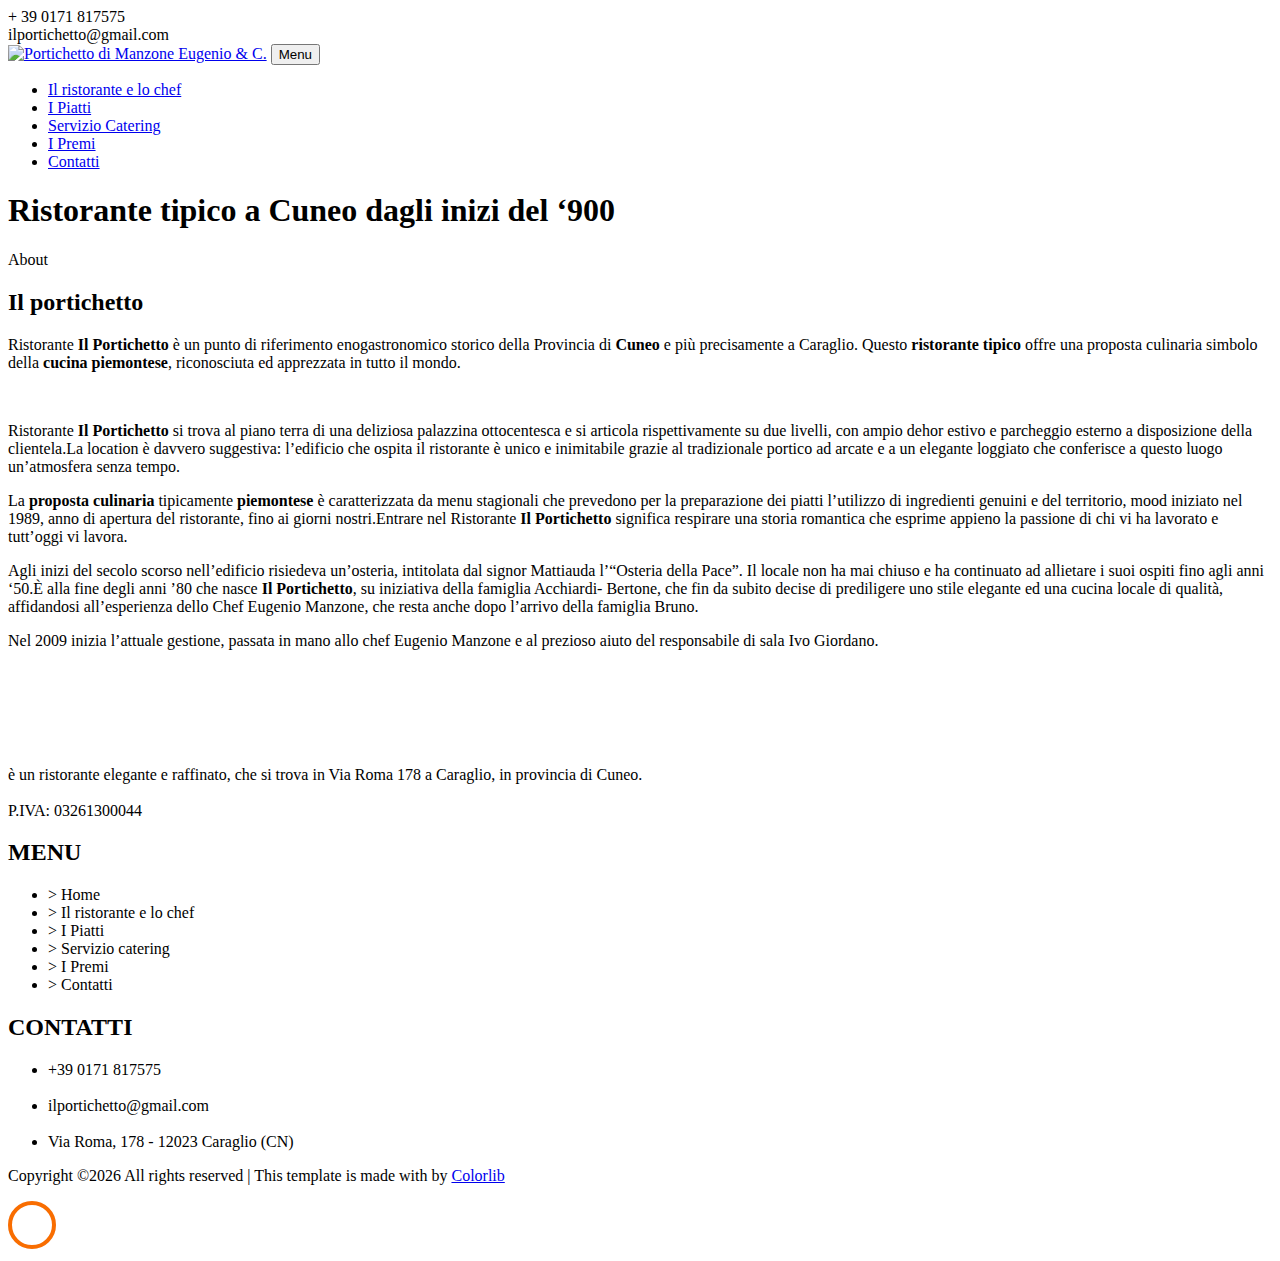
==== about.html @ 29f0f383 "update" ====
<!DOCTYPE html>
<html lang="en">
  <head>
    <title>Ristorante tipico Cuneo | Portichetto di Manzone Eugenio & C.</title>
    <meta charset="utf-8">
    <meta name="viewport" content="width=device-width, initial-scale=1, shrink-to-fit=no">

    <link href="https://fonts.googleapis.com/css?family=Poppins:100,200,300,400,500,600,700,800,900" rel="stylesheet">
    <link href="https://fonts.googleapis.com/css?family=Great+Vibes&display=swap" rel="stylesheet">

    <link rel="stylesheet" href="css/open-iconic-bootstrap.min.css">
    <link rel="stylesheet" href="css/animate.css">

    <link rel="stylesheet" href="css/owl.carousel.min.css">
    <link rel="stylesheet" href="css/owl.theme.default.min.css">
    <link rel="stylesheet" href="css/magnific-popup.css">

    <link rel="stylesheet" href="css/aos.css">

    <link rel="stylesheet" href="css/ionicons.min.css">

    <link rel="stylesheet" href="css/bootstrap-datepicker.css">
    <link rel="stylesheet" href="css/jquery.timepicker.css">


    <link rel="stylesheet" href="css/flaticon.css">
    <link rel="stylesheet" href="css/icomoon.css">
    <link rel="stylesheet" href="css/style.css">
  </head>
  <body>
    <div class="py-1 bg-black top">
    	<div class="container">
    		<div class="row no-gutters d-flex align-items-start align-items-center px-md-0">
	    		<div class="col-lg-12 d-block">
		    		<div class="row d-flex">
		    			<div class="col-md pr-4 d-flex topper align-items-center">
					    	<div class="icon mr-2 d-flex justify-content-center align-items-center"><span class="icon-phone2"></span></div>
						    <span class="text">+ 39 0171 817575</span>
					    </div>
					    <div class="col-md pr-4 d-flex topper align-items-center">
					    	<div class="icon mr-2 d-flex justify-content-center align-items-center"><span class="icon-paper-plane"></span></div>
						    <span class="text">ilportichetto@gmail.com</span>
					    </div>
					    <div class="col-md-5 pr-4 d-flex topper align-items-center text-lg-right justify-content-end">
					    	<div class="icon mr-2 d-flex justify-content-center align-items-center"><a href="https://www.facebook.com/ristorante.portichetto/"><span class="icon-facebook"></span></a></div>
                <div class="icon mr-2 d-flex justify-content-center align-items-center"><a href="https://www.instagram.com/il_portichetto/"><span class="icon-instagram"></span></a></div>
					    </div>
				    </div>
			    </div>
		    </div>
		  </div>
    </div>
    <nav class="navbar navbar-expand-lg navbar-dark ftco_navbar bg-dark ftco-navbar-light" id="ftco-navbar">
      <div class="container">
        <a class="navbar-brand" href="index.html"><img id="logoRistorante" src="images/logowt.png" alt="Portichetto di Manzone Eugenio &amp; C."></a>
        <button class="navbar-toggler" type="button" data-toggle="collapse" data-target="#ftco-nav" aria-controls="ftco-nav" aria-expanded="false" aria-label="Toggle navigation">
          <span class="oi oi-menu"></span> Menu
        </button>

        <div class="collapse navbar-collapse" id="ftco-nav">
          <ul class="navbar-nav ml-auto">
            <li class="nav-item-active"><a href="about.html" class="nav-link">Il ristorante e lo chef</a></li>
            <li class="nav-item"><a href="menu.html" class="nav-link">I Piatti</a></li>
            <li class="nav-item"><a href="index.html" class="nav-link">Servizio Catering</a></li>
            <li class="nav-item"><a href="index.html" class="nav-link">I Premi</a></li>
            <li class="nav-item"><a href="index.html" class="nav-link">Contatti</a></li>
          </ul>
        </div>
      </div>
    </nav>
    <!-- END nav -->

    <section class="hero-wrap hero-wrap-2" style="background-image: url('images/bg-ristorante.jpg');" data-stellar-background-ratio="0.5">
      <div class="overlay"></div>
      <div class="container">
        <div class="row no-gutters slider-text align-items-end justify-content-center">
          <div class="col-md-9 ftco-animate text-center mb-4">
            <h1 class="mb-2 bread">Ristorante tipico a Cuneo dagli inizi del ‘900</h1>
          </div>
        </div>
      </div>
    </section>


		<section class="ftco-section ftco-wrap-about">
			<div class="container">
				<div class="row">
					<div class="col-md-7 d-flex">
						<div class="img img-2 ml-md-1" style="background-image: url(images/gallery-3.jpg);"></div>
					</div>
					<div class="col-md-5 wrap-about pt-5 pt-md-5 pb-md-3 ftco-animate">
	          <div class="heading-section mb-4 my-5 my-md-0">
	          	<span class="subheading">About</span>
	            <h2 class="mb-4">Il portichetto</h2>
	          </div>
	          <p>Ristorante <b>Il Portichetto</b> è un punto di riferimento enogastronomico storico della Provincia di <b>Cuneo</b> e più precisamente a Caraglio. Questo <b>ristorante tipico</b> offre una proposta culinaria simbolo della <b>cucina piemontese</b>, riconosciuta ed apprezzata in tutto il mondo.</p>
						</p>
					</div>
				</div>
			</div>
      <br>
      <div class="container">
        <div class="row">
          <div class="col-md-3 d-flex align-self-stretch ftco-animate text-center">
            <div class="media block-6 services d-block">
              <div class="media-body p-2 mt-3">
                <p>Ristorante <b>Il Portichetto</b> si trova al piano terra di una deliziosa palazzina ottocentesca e si articola rispettivamente su due livelli, con ampio dehor estivo e parcheggio esterno a disposizione della clientela.La location è davvero suggestiva: l’edificio che ospita il ristorante è unico e inimitabile grazie al tradizionale portico ad arcate e a un elegante loggiato che conferisce a questo luogo un’atmosfera senza tempo.</p>
              </div>
            </div>
          </div>
          <div class="col-md-3 d-flex align-self-stretch ftco-animate text-center">
            <div class="media block-6 services d-block">
              <div class="media-body p-2 mt-3">
                <p>La <b>proposta culinaria</b> tipicamente <b>piemontese</b> è caratterizzata da menu stagionali che prevedono per la preparazione dei piatti l’utilizzo di ingredienti genuini e del territorio, mood iniziato nel 1989, anno di apertura del ristorante, fino ai giorni nostri.Entrare nel Ristorante <b>Il Portichetto</b> significa respirare una storia romantica che esprime appieno la passione di chi vi ha lavorato e tutt’oggi vi lavora.</p>
              </div>
            </div>
          </div>
          <div class="col-md-3 d-flex align-self-stretch ftco-animate text-center">
            <div class="media block-6 services d-block">
              <div class="media-body p-2 mt-3">
                <p>Agli inizi del secolo scorso nell’edificio risiedeva un’osteria, intitolata dal signor Mattiauda l’“Osteria della Pace”. Il locale non ha mai chiuso e ha continuato ad allietare i suoi ospiti fino agli anni ‘50.È alla fine degli anni ’80 che nasce <b>Il Portichetto</b>, su iniziativa della famiglia Acchiardi- Bertone, che fin da subito decise di prediligere uno stile elegante ed una cucina locale di qualità, affidandosi all’esperienza dello Chef Eugenio Manzone, che resta anche dopo l’arrivo della famiglia Bruno.</p>
              </div>
            </div>
          </div>
          <div class="col-md-3 d-flex align-self-stretch ftco-animate text-center">
            <div class="media block-6 services d-block">
              <div class="media-body p-2 mt-3">
                <p>Nel 2009 inizia l’attuale gestione, passata in mano allo chef Eugenio Manzone e al prezioso aiuto del responsabile di sala Ivo Giordano.</p>
              </div>
            </div>
          </div>
        </div>
      </div>
    <!--  <br>
      <div class="container">
        <div class="row">
          <div class="col-md-6 col-lg-3 ftco-animate">
            <div class="staff">
              <div class="img" style="background-image: url(images/box-hp-chef.jpg);"></div>
              <div class="text pt-4">
                <h3>Il Ristorante e Lo Chef</h3>
                <span class="position mb-2">La storica location che ospita questo ristorante tipico in Provincia di Cuneo offre un ampio dehor estivo e un parcheggio esterno a vantaggio della clientela. L’attuale gestione inizia nel 2009 con lo Chef Eugenio Manzone.</span>
              </div>
            </div>
          </div>
          <div class="col-md-6 col-lg-3 ftco-animate">
            <div class="staff">
              <div class="img" style="background-image: url(images/box-hp-piatti.jpg);"></div>
              <div class="text pt-4">
                <h3>I Piatti</h3>
                <span class="position mb-2">Il Ristorante Il Portichetto propone piatti tipici piemontesi con prodotti km0 e stagionali. Il menu, accuratamente studiato, viene modificato periodicamente. Tra le varie pietanze proposte spiccano quelle a base di tartufo nero di Montemale.</span>
              </div>
            </div>
          </div>
          <div class="col-md-6 col-lg-3 ftco-animate">
            <div class="staff">
              <div class="img" style="background-image: url(images/box-hp-catering.jpg);"></div>
              <div class="text pt-4">
                <h3>Servizio Catering</h3>
                <span class="position mb-2">Il Ristorante Il Portichetto offre un esclusivo servizio catering per cerimonie, eventi, congressi e fiere nella Provincia di Cuneo e su tutto il territorio piemontese. Richiedi una consulenza personalizzata.</span>
              </div>
            </div>
          </div>
          <div class="col-md-6 col-lg-3 ftco-animate">
            <div class="staff">
              <div class="img" style="background-image: url(images/gallery-3.jpg);"></div>
              <div class="text pt-4">
                <h3>I Premi</h3>
                <span class="position mb-2">Il Ristorante Il Portichetto vanta numerosi premi e riconoscimenti sia a livello nazionale sia internazionale. Tra le pietanze particolarmente apprezzate possiamo menzionare quelle a base di tartufo nero di Montemale.</span>
              </div>
            </div>
          </div>
        </div>
      </div> -->
		</section>

    <footer class="ftco-footer ftco-bg-dark ftco-section">
      <div class="container">
        <div class="row mb-5">
          <div class="col-md-6 col-lg-3">
            <div class="ftco-footer-widget mb-4">
              <h2 class="ftco-heading-2"><img src="images/logoft.png" alt="Portichetto di Manzone Eugenio &amp; C."></h2>
              <p>è un ristorante elegante e raffinato, che si trova in Via Roma 178 a Caraglio, in provincia di Cuneo.<br /><br />P.IVA: 03261300044</p>
            </div>
          </div>
          <div class="col-md-6 col-lg-3">
            <div class="ftco-footer-widget mb-4">
              <h2 class="ftco-heading-2">MENU</h2>
              <ul class="list-unstyled open-hours">
                <li class="d-flex"><span> > Home</span></li>
                <li class="d-flex"><span> > Il ristorante e lo chef</span></li>
                <li class="d-flex"><span> > I Piatti</span></li>
                <li class="d-flex"><span> > Servizio catering</span></li>
                <li class="d-flex"><span> > I Premi</span></li>
                <li class="d-flex"><span> > Contatti</span></li>
              </ul>
            </div>
          </div>
          <div class="col-md-6 col-lg-3">
            <div class="ftco-footer-widget mb-4">
              <h2 class="ftco-heading-2">CONTATTI</h2>
              <ul class="list-unstyled open-hours">
                <li class="d-flex"><span class="icon-phone2"> +39 0171 817575</span></li><br />
                <li class="d-flex"><span class="icon-paper-plane"> ilportichetto@gmail.com</span></li><br />
                <li class="d-flex"><span class="icon-map-marker"> Via Roma, 178 - 12023 Caraglio (CN)</span></li>
              </ul>
            </div>
          </div>
        </div>
        <div class="row">
          <div class="col-md-12 text-center">

  Copyright &copy;<script>document.write(new Date().getFullYear());</script> All rights reserved | This template is made with <i class="icon-heart" aria-hidden="true"></i> by <a href="https://colorlib.com" target="_blank">Colorlib</a>
  <!-- Link back to Colorlib can't be removed. Template is licensed under CC BY 3.0. --></p>
          </div>
        </div>
      </div>
    </footer>


  <!-- loader -->
  <div id="ftco-loader" class="show fullscreen"><svg class="circular" width="48px" height="48px"><circle class="path-bg" cx="24" cy="24" r="22" fill="none" stroke-width="4" stroke="#eeeeee"/><circle class="path" cx="24" cy="24" r="22" fill="none" stroke-width="4" stroke-miterlimit="10" stroke="#F96D00"/></svg></div>


  <script>
      window.onscroll = function(){

     if(window.scrollY >= 200) {
        document.getElementById("logoRistorante").src="images/logonr.png";
     }else {
        document.getElementById("logoRistorante").src="images/logowt.png";
      }

  };
  </script>


  <script src="js/jquery.min.js"></script>
  <script src="js/jquery-migrate-3.0.1.min.js"></script>
  <script src="js/popper.min.js"></script>
  <script src="js/bootstrap.min.js"></script>
  <script src="js/jquery.easing.1.3.js"></script>
  <script src="js/jquery.waypoints.min.js"></script>
  <script src="js/jquery.stellar.min.js"></script>
  <script src="js/owl.carousel.min.js"></script>
  <script src="js/jquery.magnific-popup.min.js"></script>
  <script src="js/aos.js"></script>
  <script src="js/jquery.animateNumber.min.js"></script>
  <script src="js/bootstrap-datepicker.js"></script>
  <script src="js/jquery.timepicker.min.js"></script>
  <script src="js/scrollax.min.js"></script>
  <script src="https://maps.googleapis.com/maps/api/js?key=AIzaSyBVWaKrjvy3MaE7SQ74_uJiULgl1JY0H2s&sensor=false"></script>
  <script src="js/google-map.js"></script>
  <script src="js/main.js"></script>

  </body>
</html>
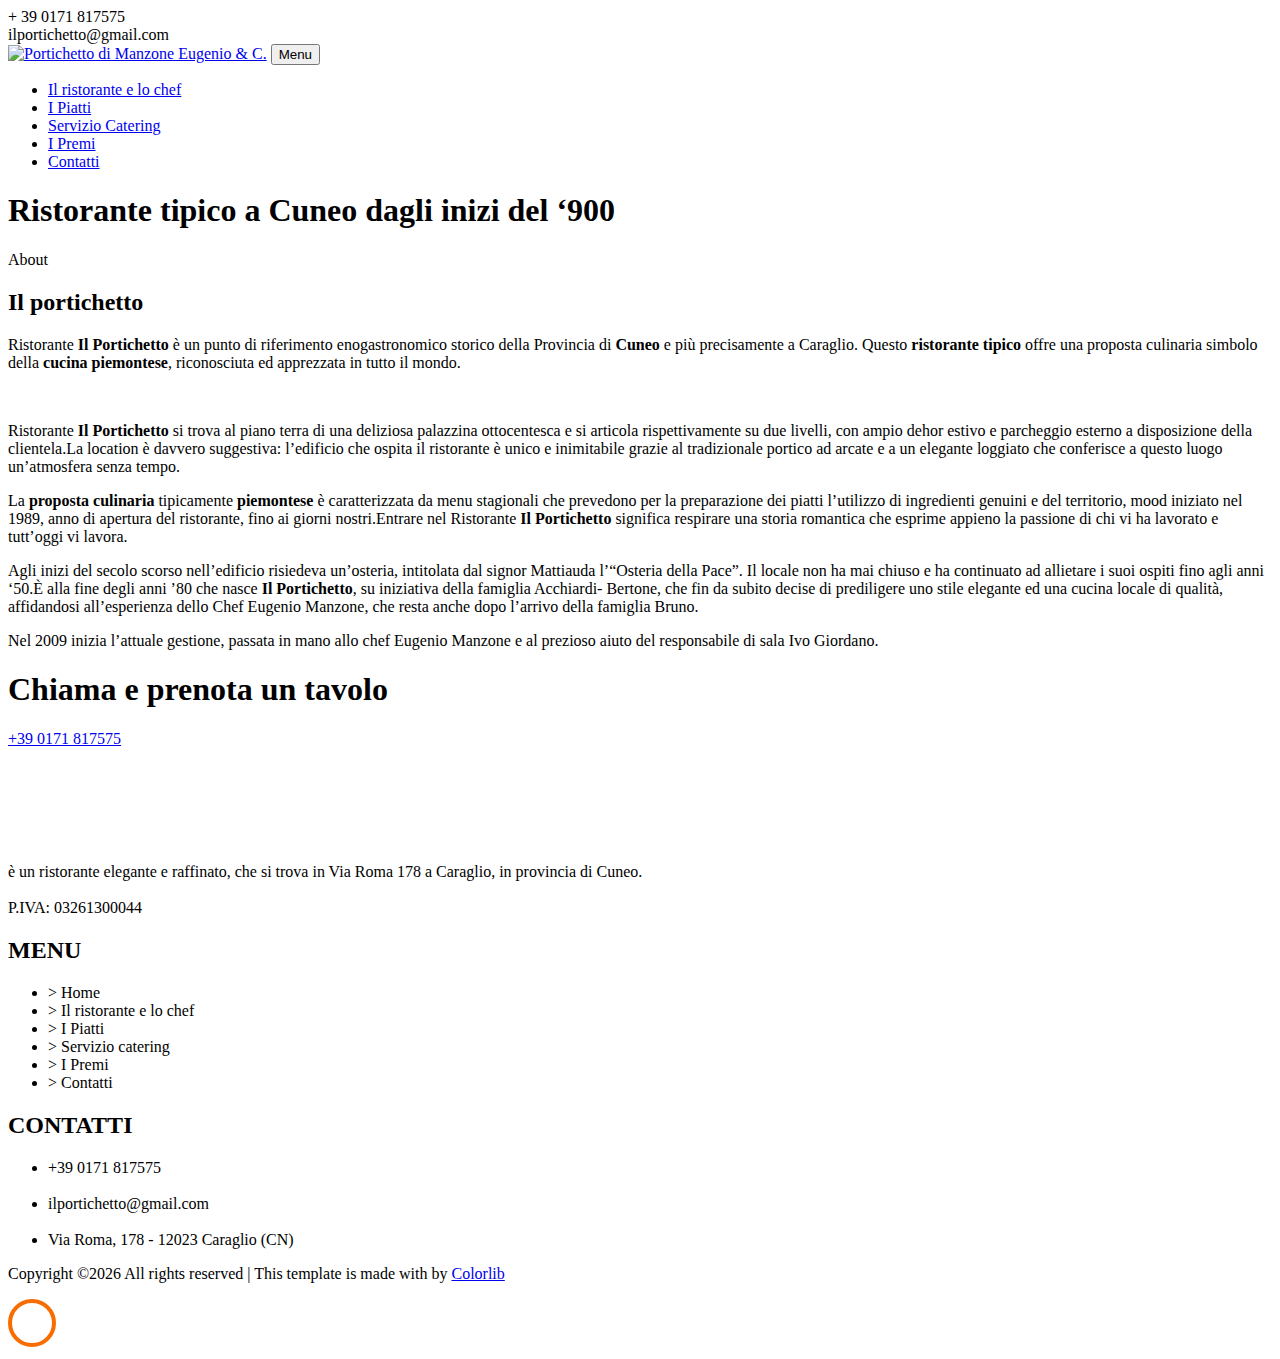
==== commit 0d81e5c7: "update" ====
--- a/about.html
+++ b/about.html
@@ -26,6 +26,13 @@
     <link rel="stylesheet" href="css/flaticon.css">
     <link rel="stylesheet" href="css/icomoon.css">
     <link rel="stylesheet" href="css/style.css">
+
+    <style>
+      .slick-slider {
+        touch-action: auto;
+        -ms-touch-action: auto;
+      }
+    </style>
   </head>
   <body>
     <div class="py-1 bg-black top">
@@ -59,11 +66,11 @@
 
         <div class="collapse navbar-collapse" id="ftco-nav">
           <ul class="navbar-nav ml-auto">
-            <li class="nav-item-active"><a href="about.html" class="nav-link">Il ristorante e lo chef</a></li>
+            <li class="nav-item"><a href="about.html" class="nav-link">Il ristorante e lo chef</a></li>
             <li class="nav-item"><a href="menu.html" class="nav-link">I Piatti</a></li>
-            <li class="nav-item"><a href="index.html" class="nav-link">Servizio Catering</a></li>
-            <li class="nav-item"><a href="index.html" class="nav-link">I Premi</a></li>
-            <li class="nav-item"><a href="index.html" class="nav-link">Contatti</a></li>
+            <li class="nav-item"><a href="servizio-catering.html" class="nav-link">Servizio Catering</a></li>
+            <li class="nav-item"><a href="premi.html" class="nav-link">I Premi</a></li>
+            <li class="nav-item"><a href="contact.html" class="nav-link">Contatti</a></li>
           </ul>
         </div>
       </div>
@@ -131,48 +138,19 @@
           </div>
         </div>
       </div>
-    <!--  <br>
-      <div class="container">
-        <div class="row">
-          <div class="col-md-6 col-lg-3 ftco-animate">
-            <div class="staff">
-              <div class="img" style="background-image: url(images/box-hp-chef.jpg);"></div>
-              <div class="text pt-4">
-                <h3>Il Ristorante e Lo Chef</h3>
-                <span class="position mb-2">La storica location che ospita questo ristorante tipico in Provincia di Cuneo offre un ampio dehor estivo e un parcheggio esterno a vantaggio della clientela. L’attuale gestione inizia nel 2009 con lo Chef Eugenio Manzone.</span>
-              </div>
-            </div>
-          </div>
-          <div class="col-md-6 col-lg-3 ftco-animate">
-            <div class="staff">
-              <div class="img" style="background-image: url(images/box-hp-piatti.jpg);"></div>
-              <div class="text pt-4">
-                <h3>I Piatti</h3>
-                <span class="position mb-2">Il Ristorante Il Portichetto propone piatti tipici piemontesi con prodotti km0 e stagionali. Il menu, accuratamente studiato, viene modificato periodicamente. Tra le varie pietanze proposte spiccano quelle a base di tartufo nero di Montemale.</span>
-              </div>
-            </div>
-          </div>
-          <div class="col-md-6 col-lg-3 ftco-animate">
-            <div class="staff">
-              <div class="img" style="background-image: url(images/box-hp-catering.jpg);"></div>
-              <div class="text pt-4">
-                <h3>Servizio Catering</h3>
-                <span class="position mb-2">Il Ristorante Il Portichetto offre un esclusivo servizio catering per cerimonie, eventi, congressi e fiere nella Provincia di Cuneo e su tutto il territorio piemontese. Richiedi una consulenza personalizzata.</span>
-              </div>
-            </div>
-          </div>
-          <div class="col-md-6 col-lg-3 ftco-animate">
-            <div class="staff">
-              <div class="img" style="background-image: url(images/gallery-3.jpg);"></div>
-              <div class="text pt-4">
-                <h3>I Premi</h3>
-                <span class="position mb-2">Il Ristorante Il Portichetto vanta numerosi premi e riconoscimenti sia a livello nazionale sia internazionale. Tra le pietanze particolarmente apprezzate possiamo menzionare quelle a base di tartufo nero di Montemale.</span>
-              </div>
-            </div>
-          </div>
-        </div>
-      </div> -->
+      <section class="hero-wrap hero-wrap-2" style="background-image: url('images/bg-ristorante.jpg');" data-stellar-background-ratio="0.5">
+        <div class="overlay"></div>
+        <div class="container">
+          <div class="row no-gutters slider-text align-items-end justify-content-center">
+            <div class="col-md-9 ftco-animate text-center mb-4">
+              <h1 class="mb-2 bread">Chiama e prenota un tavolo</h1>
+              <p><a href="tel:+390171817575" class="btn btn-primary">+39 0171 817575</a></p>
+            </div>
+          </div>
+        </div>
+      </section>
 		</section>
+
 
     <footer class="ftco-footer ftco-bg-dark ftco-section">
       <div class="container">
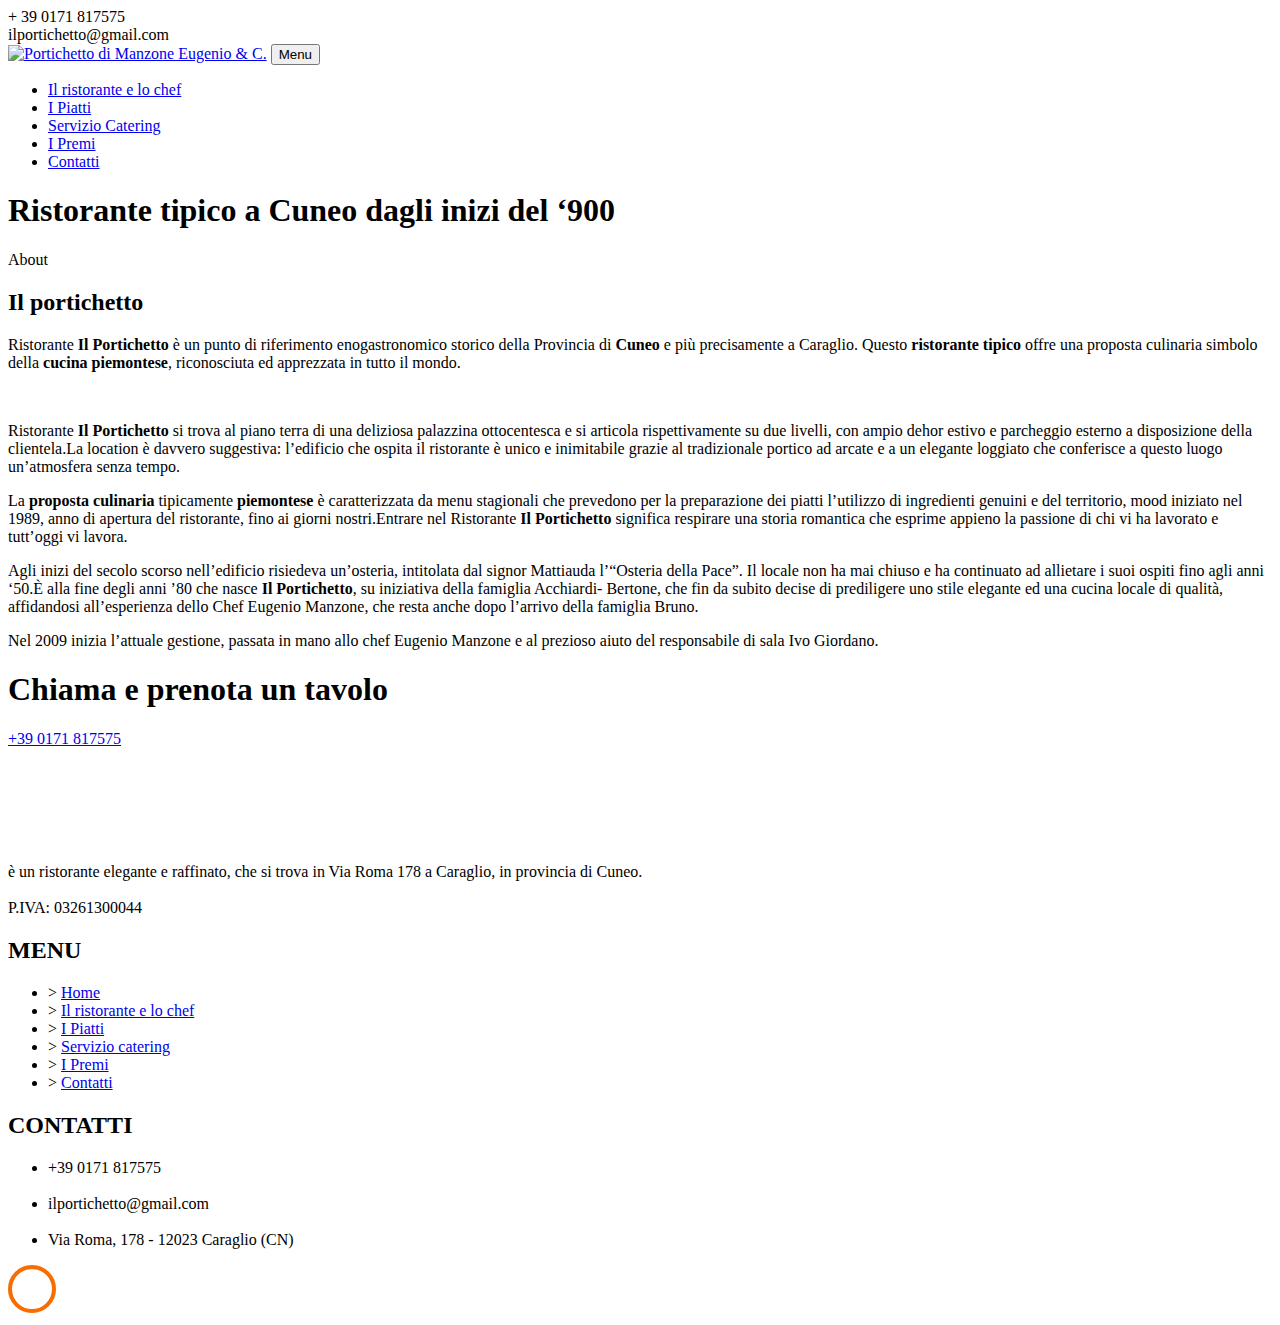
==== commit e1231543: "Update about.html" ====
--- a/about.html
+++ b/about.html
@@ -1,5 +1,5 @@
 <!DOCTYPE html>
-<html lang="en">
+<html lang="it">
   <head>
     <title>Ristorante tipico Cuneo | Portichetto di Manzone Eugenio & C.</title>
     <meta charset="utf-8">
@@ -165,12 +165,12 @@
             <div class="ftco-footer-widget mb-4">
               <h2 class="ftco-heading-2">MENU</h2>
               <ul class="list-unstyled open-hours">
-                <li class="d-flex"><span> > Home</span></li>
-                <li class="d-flex"><span> > Il ristorante e lo chef</span></li>
-                <li class="d-flex"><span> > I Piatti</span></li>
-                <li class="d-flex"><span> > Servizio catering</span></li>
-                <li class="d-flex"><span> > I Premi</span></li>
-                <li class="d-flex"><span> > Contatti</span></li>
+                <li class="d-flex"><span> > <a href="index.html">Home</a></span></li>
+                <li class="d-flex"><span> > <a href="about.html">Il ristorante e lo chef</a></span></li>
+                <li class="d-flex"><span> > <a href="menu.html">I Piatti</a></span></li>
+                <li class="d-flex"><span> > <a href="servizio-catering.html">Servizio catering</a></span></li>
+                <li class="d-flex"><span> > <a href="premi.html">I Premi</a></span></li>
+                <li class="d-flex"><span> > <a href="contact.html">Contatti</a></span></li>
               </ul>
             </div>
           </div>
@@ -188,8 +188,10 @@
         <div class="row">
           <div class="col-md-12 text-center">
 
-  Copyright &copy;<script>document.write(new Date().getFullYear());</script> All rights reserved | This template is made with <i class="icon-heart" aria-hidden="true"></i> by <a href="https://colorlib.com" target="_blank">Colorlib</a>
-  <!-- Link back to Colorlib can't be removed. Template is licensed under CC BY 3.0. --></p>
+            <!--
+                        <p>Link back to Colorlib can't be removed. Template is licensed under CC BY 3.0.
+              Copyright &copy;<script>document.write(new Date().getFullYear());</script> All rights reserved | This template is made with <i class="icon-heart" aria-hidden="true"></i> by <a href="https://colorlib.com" target="_blank">Colorlib</a>
+              Link back to Colorlib can't be removed. Template is licensed under CC BY 3.0.</p> -->
           </div>
         </div>
       </div>
